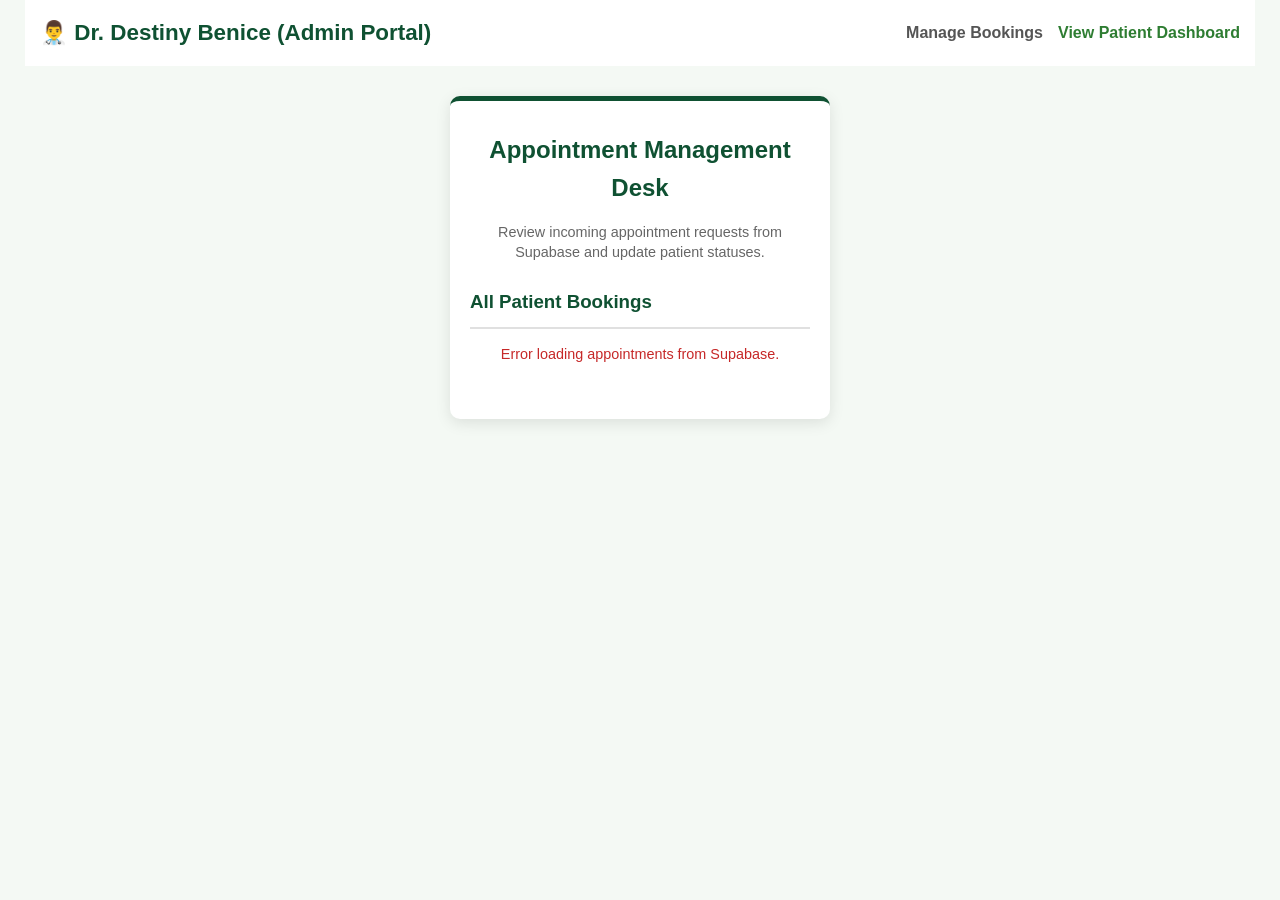
==== admin.html @ c10471f6 "update confirm status" ====
<!DOCTYPE html>
<html lang="en">
<head>
    <meta charset="UTF-8">
    <meta name="viewport" content="width=device-width, initial-scale=1.0">
    <title>Doctor Admin Portal | Dr. Destiny Benice</title>
    <link rel="stylesheet" href="style.css">
</head>
<body>

    <nav>
        <h1 style="color: #0f5132;">👨‍⚕️ Dr. Destiny Benice (Admin Portal)</h1>
        <ul>
            <li><a href="admin.html" style="font-weight: bold;">Manage Bookings</a></li>
            <li><a href="dashboard.html" style="color: #2e7d32;">View Patient Dashboard</a></li>
        </ul>
    </nav>

    <section style="max-width: 900px; margin: 30px auto; padding: 0 15px;">
        <div class="form-card" style="max-width: 100%; text-align: left; border-top: 5px solid #0f5132;">
            <h2 style="color: #0f5132; margin-bottom: 5px;">Appointment Management Desk</h2>
            <p style="color: #666; margin-bottom: 25px;">Review incoming appointment requests from Supabase and update patient statuses.</p>

            <h3 style="color: #0f5132; border-bottom: 2px solid #e0e0e0; padding-bottom: 10px; margin-bottom: 15px;">All Patient Bookings</h3>
            
            <div id="adminAppointmentsList">
                <p style="color: #888; font-style: italic;">Fetching doctor records...</p>
            </div>
        </div>
    </section>

    <script>
        const url = "https://ckqmwsjbidgoouhkekvi.supabase.co/rest/v1/appointments";
        const apiKey = "sb_publishable_HG0ZSaSYB5nsoIjcLeb3nQ_IM1RPDSu";

        async function fetchAdminAppointments() {
            const listContainer = document.getElementById('adminAppointmentsList');
            
            try {
                const response = await fetch(`${url}?select=*&order=appointment_date.asc`, {
                    method: 'GET',
                    headers: {
                        'apikey': apiKey,
                        'Authorization': `Bearer ${apiKey}`,
                        'Content-Type': 'application/json'
                    }
                });

                if (!response.ok) throw new Error("Failed to load records.");

                const data = await response.json();
                listContainer.innerHTML = "";

                if (data.length === 0) {
                    listContainer.innerHTML = `<p style="color: #888; font-style: italic;">No appointment slots have been booked yet.</p>`;
                    return;
                }

                // Load any previously confirmed appointments from local memory
                const localStatuses = JSON.parse(localStorage.getItem('confirmedAppointments')) || {};

                data.forEach((appt, index) => {
                    const card = document.createElement('div');
                    card.style.cssText = "background: #fff; padding: 15px; border-radius: 6px; margin-bottom: 12px; box-shadow: 0 2px 8px rgba(0,0,0,0.08);";

                    // Use the unique date/time combined as a fallback key if ID isn't numeric
                    const apptKey = appt.id || `appt-${index}`;
                    const apptStatus = localStatuses[apptKey] || 'Pending';
                    
                    const displayDate = appt.appointment_date || appt.date || 'N/A';
                    const displayTime = appt.appointment_time || appt.time || 'N/A';

                    let badgeColor = '#664d03'; let badgeBg = '#fff3cd'; let leftBorder = '#ffc107';
                    if (apptStatus.toLowerCase() === 'confirmed') {
                        badgeColor = '#0f5132'; badgeBg = '#d1e7dd'; leftBorder = '#198754';
                    }
                    card.style.borderLeft = `5px solid ${leftBorder}`;

                    let actionButton = '';
                    if (apptStatus.toLowerCase() === 'pending') {
                        actionButton = `<button onclick="updateStatus('${apptKey}')" style="background-color: #198754; color: white; border: none; padding: 8px 14px; border-radius: 4px; font-weight: bold; cursor: pointer; margin-top: 10px;">✅ Confirm Booking</button>`;
                    } else {
                        actionButton = `<span style="color: #198754; font-size: 13px; font-weight: bold; display: inline-block; margin-top: 10px;">✨ Approved by Dr. Destiny</span>`;
                    }

                    card.innerHTML = `
                        <div style="display: flex; justify-content: space-between; align-items: center;">
                            <h3 style="margin: 0; color: #333; font-size: 16px; font-weight: bold;">${appt.service || 'General Checkup'}</h3>
                            <span style="background-color: ${badgeBg}; color: ${badgeColor}; padding: 4px 8px; border-radius: 12px; font-size: 11px; font-weight: bold; text-transform: uppercase;">${apptStatus}</span>
                        </div>
                        <div style="font-size: 14px; color: #555; margin-top: 5px;">
                            <p style="margin: 3px 0;">📅 <strong>Date:</strong> ${displayDate}</p>
                            <p style="margin: 3px 0;">⏰ <strong>Time:</strong> ${displayTime}</p>
                        </div>
                        ${actionButton}
                    `;
                    listContainer.appendChild(card);
                });

            } catch (error) {
                listContainer.innerHTML = `<p style="color: #c62828;">Error loading appointments from Supabase.</p>`;
            }
        }

        async function updateStatus(apptId) {
            try {
                const response = await fetch(`${url}?id=eq.${apptId}`, {
                    method: 'PATCH',
                    headers: {
                        'apikey': apiKey,
                        'Authorization': `Bearer ${apiKey}`,
                        'Content-Type': 'application/json',
                        'Prefer': 'return=representation'
                    },
                    body: JSON.stringify({ status: 'Confirmed' })
                });

                if (!response.ok) {
                    throw new Error("Failed to update database.");
                }

                alert("Appointment successfully confirmed!");
                fetchAdminAppointments(); 
            } catch (error) {
                alert("Error: " + error.message);
            }
        }

        window.addEventListener('DOMContentLoaded', fetchAdminAppointments);
    </script>
</body>
</html>
---- style.css ----
/* General Layout Settings */
body {
    font-family: 'Segoe UI', Tahoma, Geneva, Verdana, sans-serif;
    margin: 0;
    padding: 0;
    color: #333333;
    line-height: 1.6;
    background-color: #f4f9f4;
}

/* Header & Navigation Menu */
header {
    background-color: #ffffff;
    box-shadow: 0 2px 4px rgba(0,0,0,0.1);
    position: sticky;
    top: 0;
    z-index: 100;
}

nav {
    display: flex;
    justify-content: space-between;
    align-items: center;
    padding: 15px 20px;
    max-width: 1200px;
    margin: 0 auto;
}

nav h1 {
    margin: 0;
    font-size: 1.5rem;
    color: #2e7d32; /* Main professional green */
}

nav ul {
    list-style: none;
    margin: 0;
    padding: 0;
    display: flex;
    gap: 15px;
}

nav ul li a {
    text-decoration: none;
    color: #555555;
    font-weight: 600;
}

/* Hero Section (The top banner) */
#hero {
    background: linear-gradient(135deg, #e8f5e9 0%, #c8e6c9 100%);
    padding: 60px 20px;
    text-align: center;
}

#hero h2 {
    font-size: 2rem;
    color: #1b5e20;
    margin-bottom: 10px;
}

#hero p {
    font-size: 1.1rem;
    margin-bottom: 25px;
    color: #444444;
}

/* Standard Sections (About and Booking) */
#about, #booking {
    padding: 60px 20px;
    text-align: center;
    max-width: 800px;
    margin: 0 auto;
}

h2 {
    color: #2e7d32;
    margin-bottom: 20px;
}

/* New Services Section Layout */
#services {
    padding: 60px 20px;
    background-color: #f9f9f9; /* Soft grey background to separate it from About */
    text-align: center;
}

.section-subtitle {
    color: #666666;
    margin-bottom: 40px;
}

/* Grid layout for the service cards */
.services-grid {
    display: flex;
    flex-direction: column;
    gap: 20px;
    max-width: 1000px;
    margin: 0 auto;
}

/* Individual Service Cards */
.service-card {
    background: #ffffff;
    padding: 25px;
    border-radius: 8px;
    box-shadow: 0 4px 6px rgba(0, 0, 0, 0.05);
    border-left: 5px solid #2e7d32; /* Green accent bar on the side */
    text-align: left;
}

.service-card h3 {
    margin-top: 0;
    color: #333333;
    font-size: 1.25rem;
    margin-bottom: 10px;
}

.service-card p {
    color: #666666;
    font-size: 0.95rem;
    margin-bottom: 0;
}

/* Buttons (Universal styling) */
.btn {
    display: inline-block;
    background-color: #2e7d32;
    color: #ffffff;
    padding: 12px 24px;
    text-decoration: none;
    border-radius: 5px;
    font-weight: bold;
    box-shadow: 0 2px 4px rgba(0,0,0,0.1);
    transition: background-color 0.2s ease;
}

.btn:hover {
    background-color: #1b5e20;
}

/* Desktop layout adjustment for tablets and computers */
@media (min-width: 768px) {
    .services-grid {
        flex-direction: row;
    }
    .service-card {
        flex: 1;
    }
}

/* ===================================
   UPDATED SIGNUP PAGE FORM STYLES
   =================================== */
#signup-container {
    padding: 40px 15px;
    display: flex;
    justify-content: center;
    align-items: center;
    min-height: 80vh;
    box-sizing: border-box;
    width: 100%;
}

.form-card {
    background: #ffffff;
    padding: 25px 20px;
    border-radius: 10px;
    box-shadow: 0 4px 10px rgba(0, 0, 0, 0.08);
    width: 100%;
    max-width: 360px; /* Constrains it perfectly on mobile screens */
    margin: 0 auto;   /* Forces the card to absolute center */
    border-top: 5px solid #2e7d32;
    box-sizing: border-box;
}

.form-card h2 {
    margin-top: 0;
    font-size: 1.5rem;
    text-align: center;
    color: #2e7d32;
}

.form-card p {
    text-align: center;
    color: #666666;
    font-size: 0.9rem;
    margin-bottom: 25px;
    line-height: 1.4;
}

.input-group {
    margin-bottom: 15px;
    text-align: left;
    width: 100%;
}

.input-group label {
    display: block;
    font-weight: 600;
    margin-bottom: 5px;
    color: #444444;
    font-size: 0.85rem;
}

.input-group input {
    width: 100%;
    padding: 12px; /* Slightly larger hit target for mobile fingers */
    border: 1px solid #cccccc;
    border-radius: 5px;
    box-sizing: border-box;
    font-size: 1rem;
}

.input-group input:focus {
    outline: none;
    border-color: #2e7d32;
    background-color: #f4f9f4;
}

.btn-submit {
    width: 100%;
    border: none;
    cursor: pointer;
    font-size: 1rem;
    margin-top: 10px;
}

.form-footer {
    margin-top: 20px !important;
    text-align: center !important;
    font-size: 0.9rem;
    width: 100%;
    display: block;
}

.form-footer a {
    color: #2e7d32;
    text-decoration: none;
    font-weight: bold;
}

/* ===================================
   CLEAN MOBILE NAVIGATION FIX
   =================================== */
nav {
    display: flex;
    flex-direction: column; /* Stacks name on top, links below on phones */
    align-items: center;
    text-align: center;
    padding: 15px;
    gap: 10px;
    background: #ffffff;
}

nav ul {
    display: flex;
    flex-wrap: wrap;       /* Allows links to drop down nicely if they run out of room */
    justify-content: center;
    padding: 0;
    margin: 0;
    list-style: none;
    gap: 15px;             /* Keeps nice even spacing between menu items */
}

nav h1 {
    margin: 0;
    font-size: 1.4rem;
}

/* Desktop sizing adjustments */
@media (min-width: 768px) {
    nav {
        flex-direction: row; 
        justify-content: space-between;
    }
}

/* ===================================
   ULTIMATE MOBILE SIGNUP RESET
   =================================== */
#signup-container {
    display: flex !important;
    flex-direction: column !important; /* Forces vertical stacking */
    justify-content: center !important;
    align-items: center !important;
    width: 100% !important;
    min-height: 80vh !important;
    padding: 20px !important;
    box-sizing: border-box !important;
}

.form-card {
    background: #ffffff !important;
    width: 100% !important;
    max-width: 380px !important; /* Keeps it from being too wide */
    margin: 0 auto !important;   /* Pulls it to the absolute center */
    padding: 30px 20px !important;
    border-radius: 10px !important;
    box-shadow: 0 4px 15px rgba(0, 0, 0, 0.1) !important;
    box-sizing: border-box !important;
}

/* Fixes the floating footer text on the right */
.form-footer {
    display: block !important;
    text-align: center !important;
    width: 100% !important;
    margin-top: 20px !important;
    position: static !important; /* Prevents it from breaking out */
}
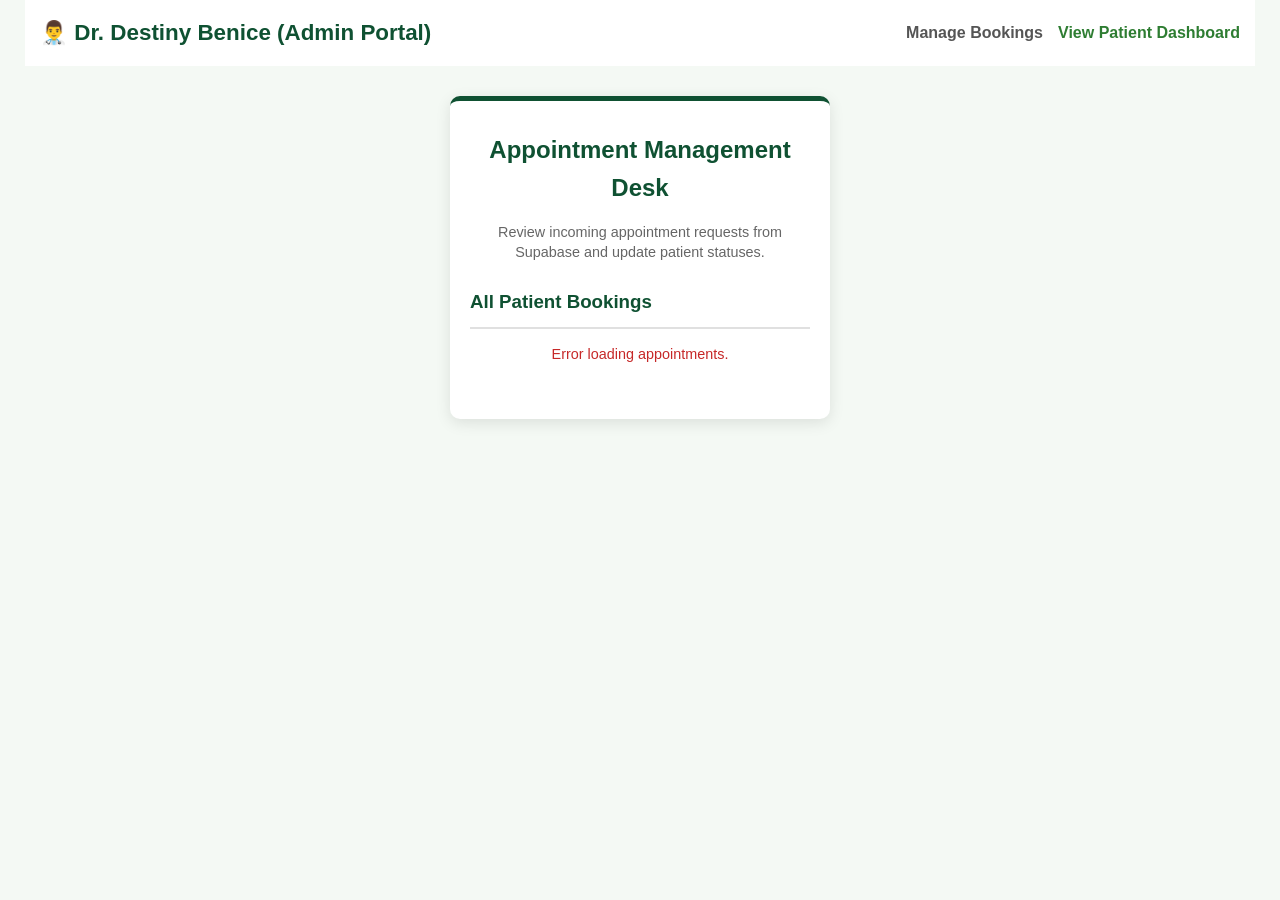
==== commit 00b0bf22: "update admin.html" ====
--- a/admin.html
+++ b/admin.html
@@ -39,91 +39,74 @@
             try {
                 const response = await fetch(`${url}?select=*&order=appointment_date.asc`, {
                     method: 'GET',
-                    headers: {
-                        'apikey': apiKey,
-                        'Authorization': `Bearer ${apiKey}`,
-                        'Content-Type': 'application/json'
-                    }
+                    headers: { 'apikey': apiKey, 'Authorization': `Bearer ${apiKey}`, 'Content-Type': 'application/json' }
                 });
 
                 if (!response.ok) throw new Error("Failed to load records.");
-
                 const data = await response.json();
                 listContainer.innerHTML = "";
 
                 if (data.length === 0) {
-                    listContainer.innerHTML = `<p style="color: #888; font-style: italic;">No appointment slots have been booked yet.</p>`;
+                    listContainer.innerHTML = `<p style="color: #888; font-style: italic;">No appointments found.</p>`;
                     return;
                 }
 
-                // Load any previously confirmed appointments from local memory
-                const localStatuses = JSON.parse(localStorage.getItem('confirmedAppointments')) || {};
-
-                data.forEach((appt, index) => {
+                data.forEach((appt) => {
                     const card = document.createElement('div');
                     card.style.cssText = "background: #fff; padding: 15px; border-radius: 6px; margin-bottom: 12px; box-shadow: 0 2px 8px rgba(0,0,0,0.08);";
-
-                    // Use the unique date/time combined as a fallback key if ID isn't numeric
-                    const apptKey = appt.id || `appt-${index}`;
-                    const apptStatus = localStatuses[apptKey] || 'Pending';
                     
+                    const apptStatus = (appt.status || 'pending').toLowerCase();
                     const displayDate = appt.appointment_date || appt.date || 'N/A';
                     const displayTime = appt.appointment_time || appt.time || 'N/A';
 
-                    let badgeColor = '#664d03'; let badgeBg = '#fff3cd'; let leftBorder = '#ffc107';
-                    if (apptStatus.toLowerCase() === 'confirmed') {
-                        badgeColor = '#0f5132'; badgeBg = '#d1e7dd'; leftBorder = '#198754';
+                    let badgeColor = apptStatus === 'confirmed' ? '#0f5132' : '#664d03';
+                    let badgeBg = apptStatus === 'confirmed' ? '#d1e7dd' : '#fff3cd';
+                    card.style.borderLeft = `5px solid ${apptStatus === 'confirmed' ? '#198754' : '#ffc107'}`;
+
+                    let actionButtons = '';
+                    if (apptStatus === 'pending') {
+                        actionButtons = `<button onclick="updateStatus('${appt.id}')" style="background-color: #198754; color: white; border: none; padding: 8px 14px; border-radius: 4px; font-weight: bold; cursor: pointer;">✅ Confirm</button>`;
+                    } else {
+                        actionButtons = `<span style="color: #198754; font-size: 13px; font-weight: bold;">✨ Approved</span>`;
                     }
-                    card.style.borderLeft = `5px solid ${leftBorder}`;
-
-                    let actionButton = '';
-                    if (apptStatus.toLowerCase() === 'pending') {
-                        actionButton = `<button onclick="updateStatus('${apptKey}')" style="background-color: #198754; color: white; border: none; padding: 8px 14px; border-radius: 4px; font-weight: bold; cursor: pointer; margin-top: 10px;">✅ Confirm Booking</button>`;
-                    } else {
-                        actionButton = `<span style="color: #198754; font-size: 13px; font-weight: bold; display: inline-block; margin-top: 10px;">✨ Approved by Dr. Destiny</span>`;
-                    }
+                    
+                    // Add the Delete Button
+                    actionButtons += ` <button onclick="deleteBooking('${appt.id}')" style="background-color: #e53935; color: white; border: none; padding: 8px 14px; border-radius: 4px; font-weight: bold; cursor: pointer; margin-left: 10px;">🗑️ Delete</button>`;
 
                     card.innerHTML = `
                         <div style="display: flex; justify-content: space-between; align-items: center;">
-                            <h3 style="margin: 0; color: #333; font-size: 16px; font-weight: bold;">${appt.service || 'General Checkup'}</h3>
-                            <span style="background-color: ${badgeBg}; color: ${badgeColor}; padding: 4px 8px; border-radius: 12px; font-size: 11px; font-weight: bold; text-transform: uppercase;">${apptStatus}</span>
+                            <h3 style="margin: 0; color: #333; font-size: 16px;">${appt.service || 'General Checkup'}</h3>
+                            <span style="background-color: ${badgeBg}; color: ${badgeColor}; padding: 4px 8px; border-radius: 12px; font-size: 11px; text-transform: uppercase; font-weight: bold;">${apptStatus}</span>
                         </div>
                         <div style="font-size: 14px; color: #555; margin-top: 5px;">
                             <p style="margin: 3px 0;">📅 <strong>Date:</strong> ${displayDate}</p>
                             <p style="margin: 3px 0;">⏰ <strong>Time:</strong> ${displayTime}</p>
                         </div>
-                        ${actionButton}
+                        <div style="margin-top: 10px;">${actionButtons}</div>
                     `;
                     listContainer.appendChild(card);
                 });
-
             } catch (error) {
-                listContainer.innerHTML = `<p style="color: #c62828;">Error loading appointments from Supabase.</p>`;
+                listContainer.innerHTML = `<p style="color: #c62828;">Error loading appointments.</p>`;
             }
         }
 
         async function updateStatus(apptId) {
-            try {
-                const response = await fetch(`${url}?id=eq.${apptId}`, {
-                    method: 'PATCH',
-                    headers: {
-                        'apikey': apiKey,
-                        'Authorization': `Bearer ${apiKey}`,
-                        'Content-Type': 'application/json',
-                        'Prefer': 'return=representation'
-                    },
-                    body: JSON.stringify({ status: 'Confirmed' })
-                });
+            const response = await fetch(`${url}?id=eq.${apptId}`, {
+                method: 'PATCH',
+                headers: { 'apikey': apiKey, 'Authorization': `Bearer ${apiKey}`, 'Content-Type': 'application/json', 'Prefer': 'return=representation' },
+                body: JSON.stringify({ status: 'Confirmed' })
+            });
+            if (response.ok) { alert("Confirmed!"); fetchAdminAppointments(); }
+        }
 
-                if (!response.ok) {
-                    throw new Error("Failed to update database.");
-                }
-
-                alert("Appointment successfully confirmed!");
-                fetchAdminAppointments(); 
-            } catch (error) {
-                alert("Error: " + error.message);
-            }
+        async function deleteBooking(apptId) {
+            if (!confirm("Are you sure you want to delete this booking?")) return;
+            const response = await fetch(`${url}?id=eq.${apptId}`, {
+                method: 'DELETE',
+                headers: { 'apikey': apiKey, 'Authorization': `Bearer ${apiKey}` }
+            });
+            if (response.ok) { alert("Deleted!"); fetchAdminAppointments(); }
         }
 
         window.addEventListener('DOMContentLoaded', fetchAdminAppointments);
